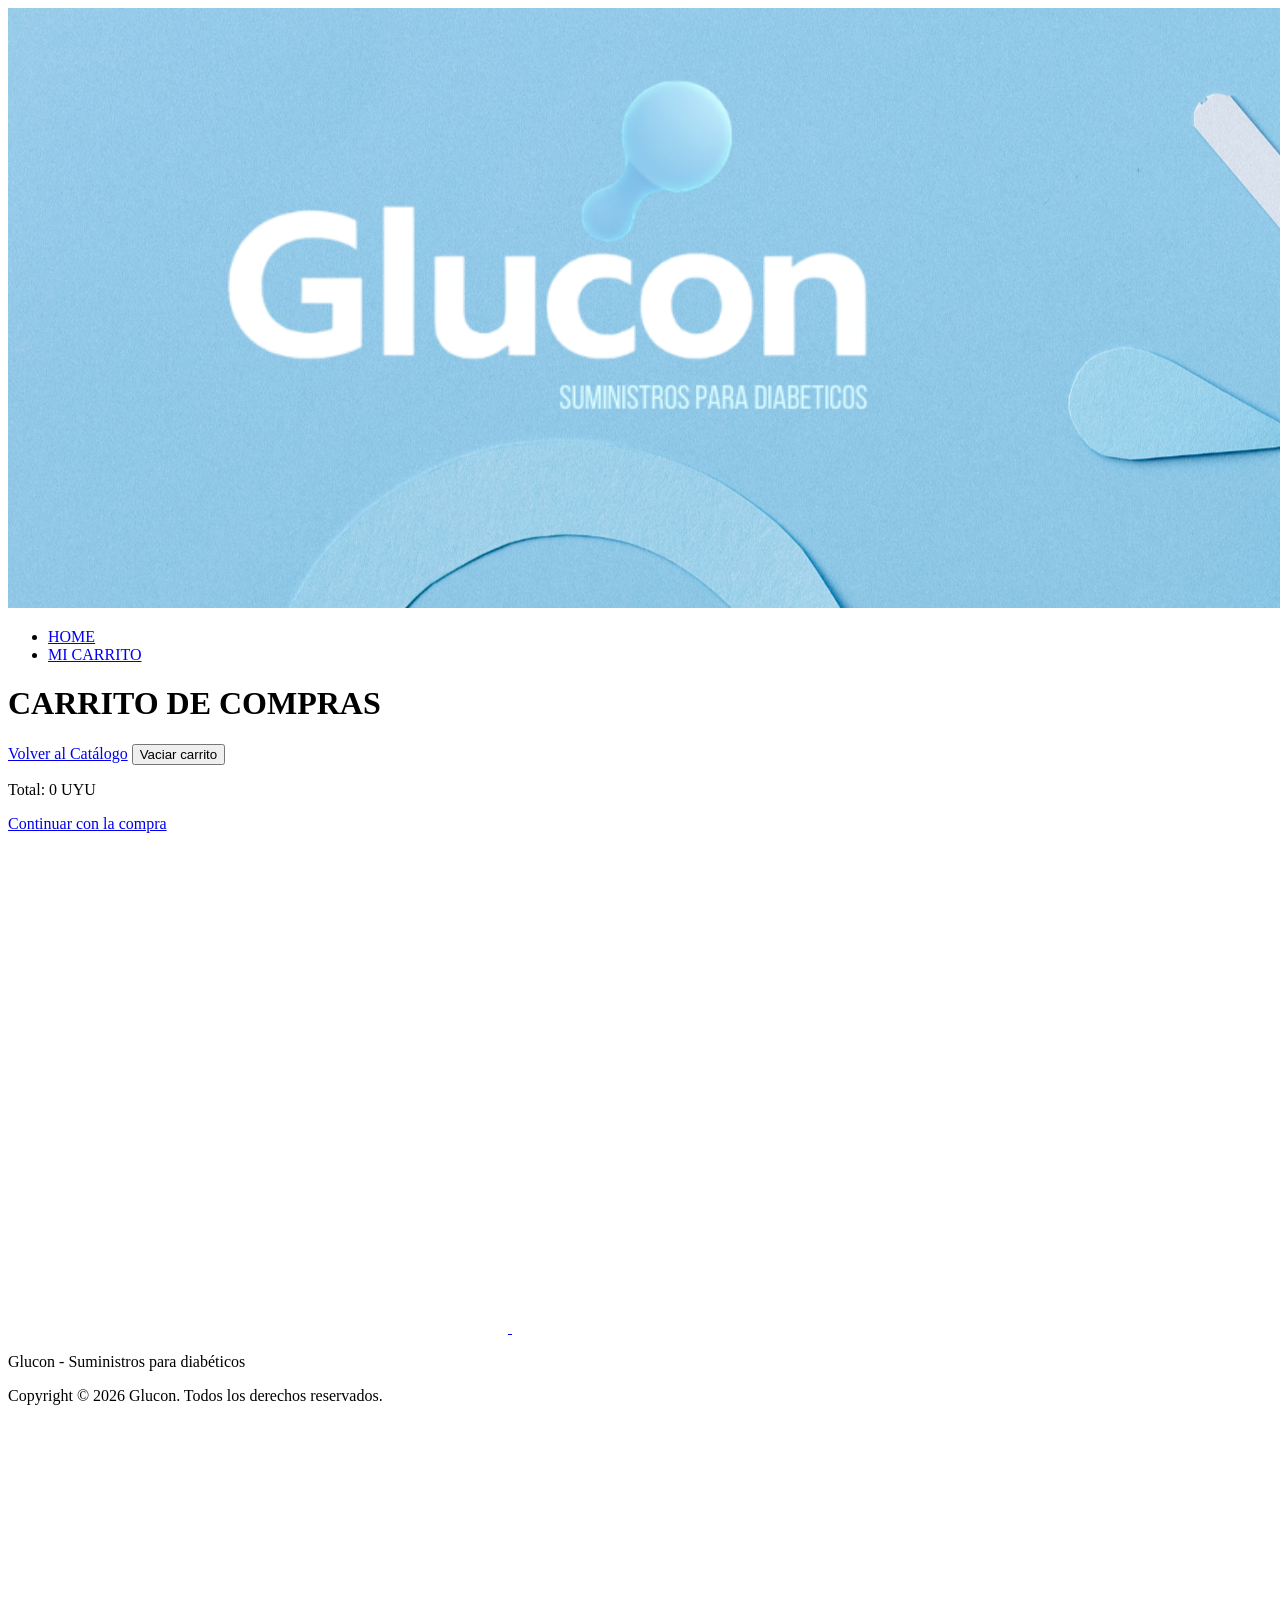
==== pages/carrito.html @ 597b4571 "Version 1 - estructura en main + fetch del json" ====
<!DOCTYPE html>
<html lang="es">

<head>
    <meta charset="UTF-8">
    <meta name="viewport" content="width=device-width, initial-scale=1.0">
    <title>Carrito de Compras | Glucon</title>

    <!-- LINK a CSS -->
    <link rel="stylesheet" href="../css/styles.css">

    <!--LINK a JS -->
    <script defer src="../js/main.js"></script>
</head>


<body>
    <header class="header">
        <!-- SECCION HEADER -->
        <section class="header-section">

            <!-- BANNER -->
            <a class="banner">
                <img src="../img/banner-glucon.png" alt="Banner de Glucon">
            </a>

            <!-- NAV MENU -->
            <div class="div-nav">

                <nav>
                    <ul>
                        <li>
                            <a href="../index.html">HOME</a>
                        </li>
                        <li>
                            <a href="./carrito.html">MI CARRITO</a>
                        </li>
                    </ul>
                </nav>
            </div>
        </section>
    </header>

    <main id="main-cart">
        <!-- SECCION CARRITO -->

        <h1 class="page-title">CARRITO DE COMPRAS</h1>

        <section class="cart-section"></section>

        <!-- BTN "VOLVER A CATALOGO/HOME" Y BTN "VACIAR CARRITO"-->
        <div class="cart-btn">
            <a id="cart-btn-back" href="../index.html" type="button">Volver al Catálogo</a>
            <button id="cart-btn-empty" type="button">Vaciar carrito</button>

            <!-- TOTAL DEL CARRITO -->
            <p class="cart-total">
                Total: <span id="cart-total">0</span> UYU</p>
        </div>

        <!-- BTN "CONTINUAR CON LA COMPRA" -->
        <div class="checkout">
            <a href="./checkout.html">Continuar con la compra</a>
        </div>

    </main>

    <!-- FOOTER -->
    <footer class="footer">

        <div class="footer-left">
            <!-- ICONOS IZQ. - GOOGLE MAPS -->
            <a href="https://www.google.com/maps/place/Departamento+de+Montevideo/@-34.8195175,-56.5572206,10z/data=!3m1!4b1!4m6!3m5!1s0x959f80ffc63bf7d3:0x686fbde87255a664!8m2!3d-34.8181587!4d-56.2138256!16zL20vMDlwMmQ5?entry=ttu&g_ep=EgoyMDI2MDIyNC4wIKXMDSoASAFQAw%3D%3D"
                target="_blank">
                <img class="footer-icon" src="../img/icono-maps.png" alt="Icono de ubicación Google Maps">
            </a>
            <!-- ICONOS IZQ. - WP -->
            <a href="https://web.whatsapp.com/" target="_blank">
                <img class="footer-icon" src="../img/icono-wp.png" alt="Icono de WhatsApp">
            </a>
        </div>

        <!-- TEXTOS EN FOOTER -->
        <div class="footer-center">
            <p class="footer-text">Glucon - Suministros para diabéticos</p>
            <p class="footer-text">Copyright © 2026 Glucon. Todos los derechos reservados.</p>
        </div>

        <!-- ICONO "UP" EN FOOTER -->
        <div class="footer-right">
            <a href="#main-cart">
                <img src="../img/icono-up.png" alt="Icono de flecha hacia arriba para volver al inicio">
            </a>
        </div>

    </footer>

</body>

</html>
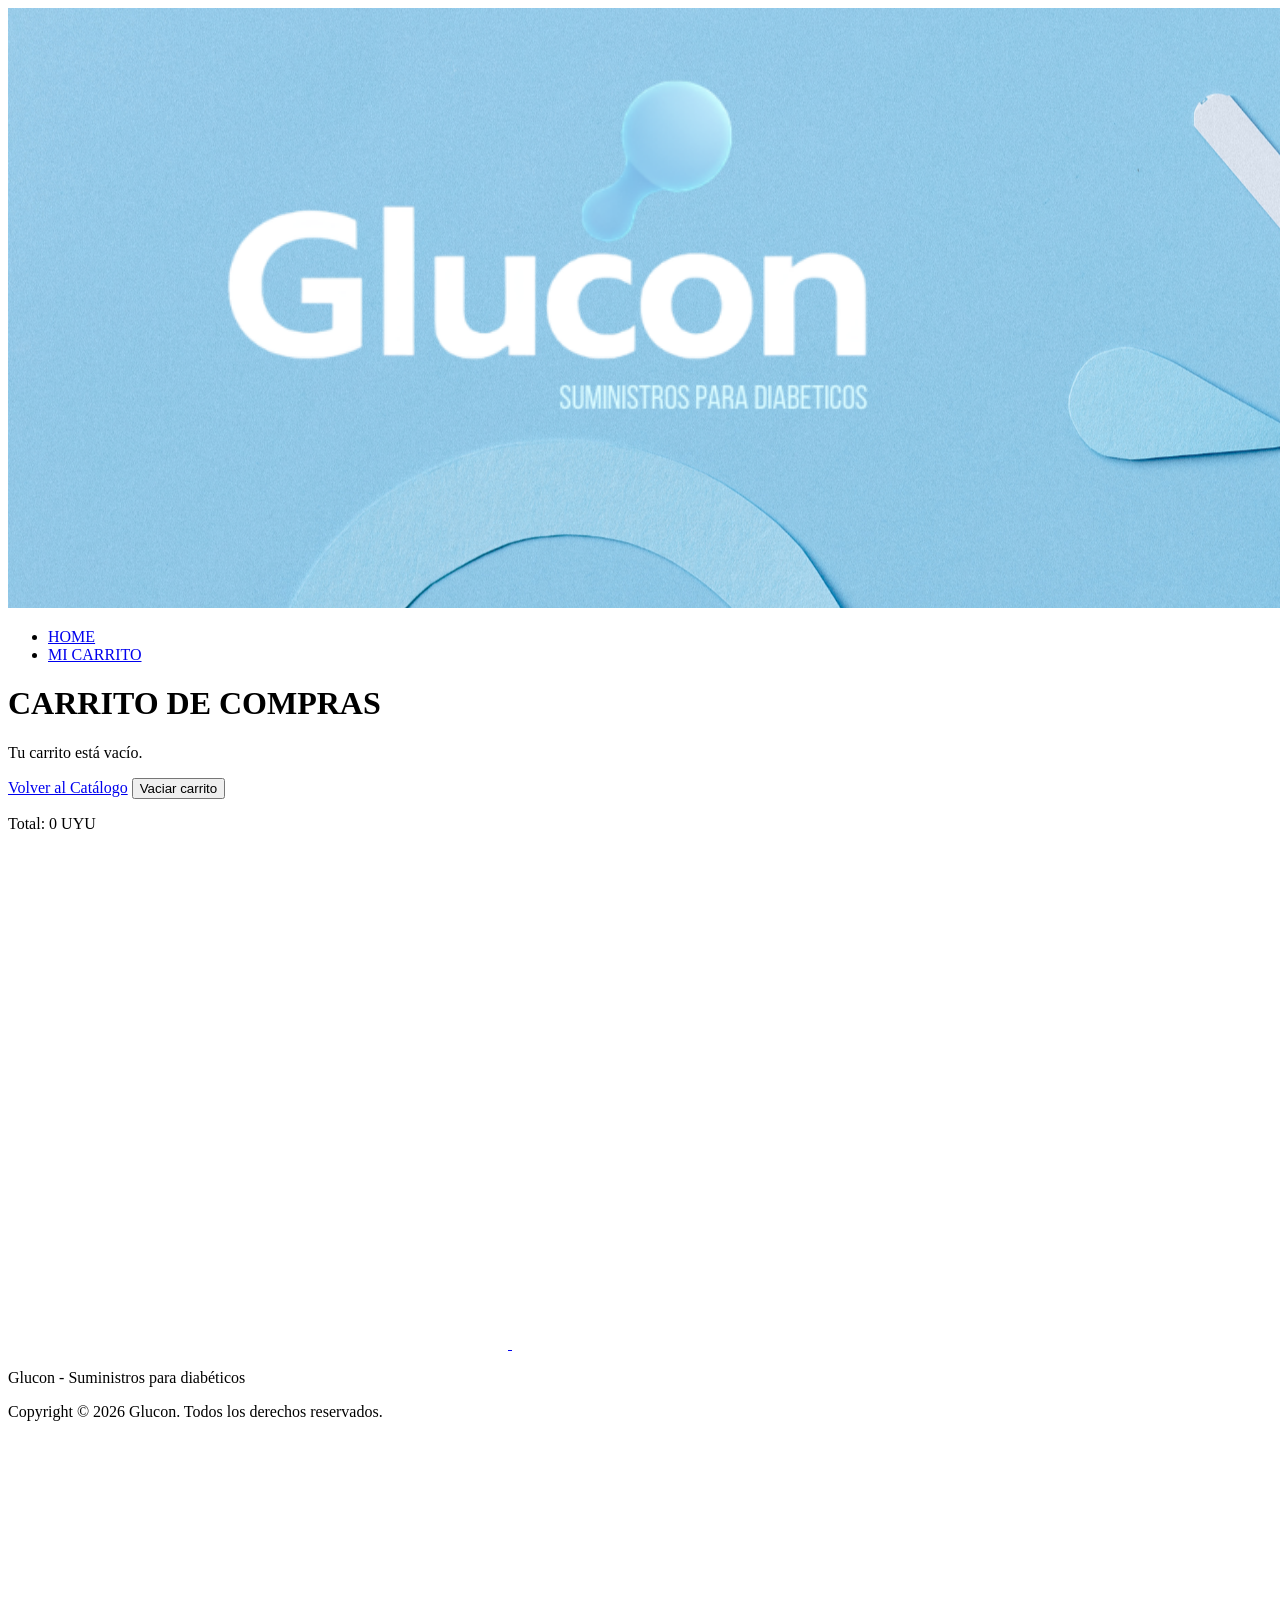
==== commit 8c9c07c7: "Agrega funcionalidad en carrito y checkout con confirmaciones incompletas aun" ====
--- a/pages/carrito.html
+++ b/pages/carrito.html
@@ -10,7 +10,7 @@
     <link rel="stylesheet" href="../css/styles.css">
 
     <!--LINK a JS -->
-    <script defer src="../js/main.js"></script>
+    <script defer src="../js/carrito.js"></script>
 </head>
 
 
@@ -59,7 +59,7 @@
         </div>
 
         <!-- BTN "CONTINUAR CON LA COMPRA" -->
-        <div class="checkout">
+        <div id="checkout-container" class="checkout">
             <a href="./checkout.html">Continuar con la compra</a>
         </div>
 
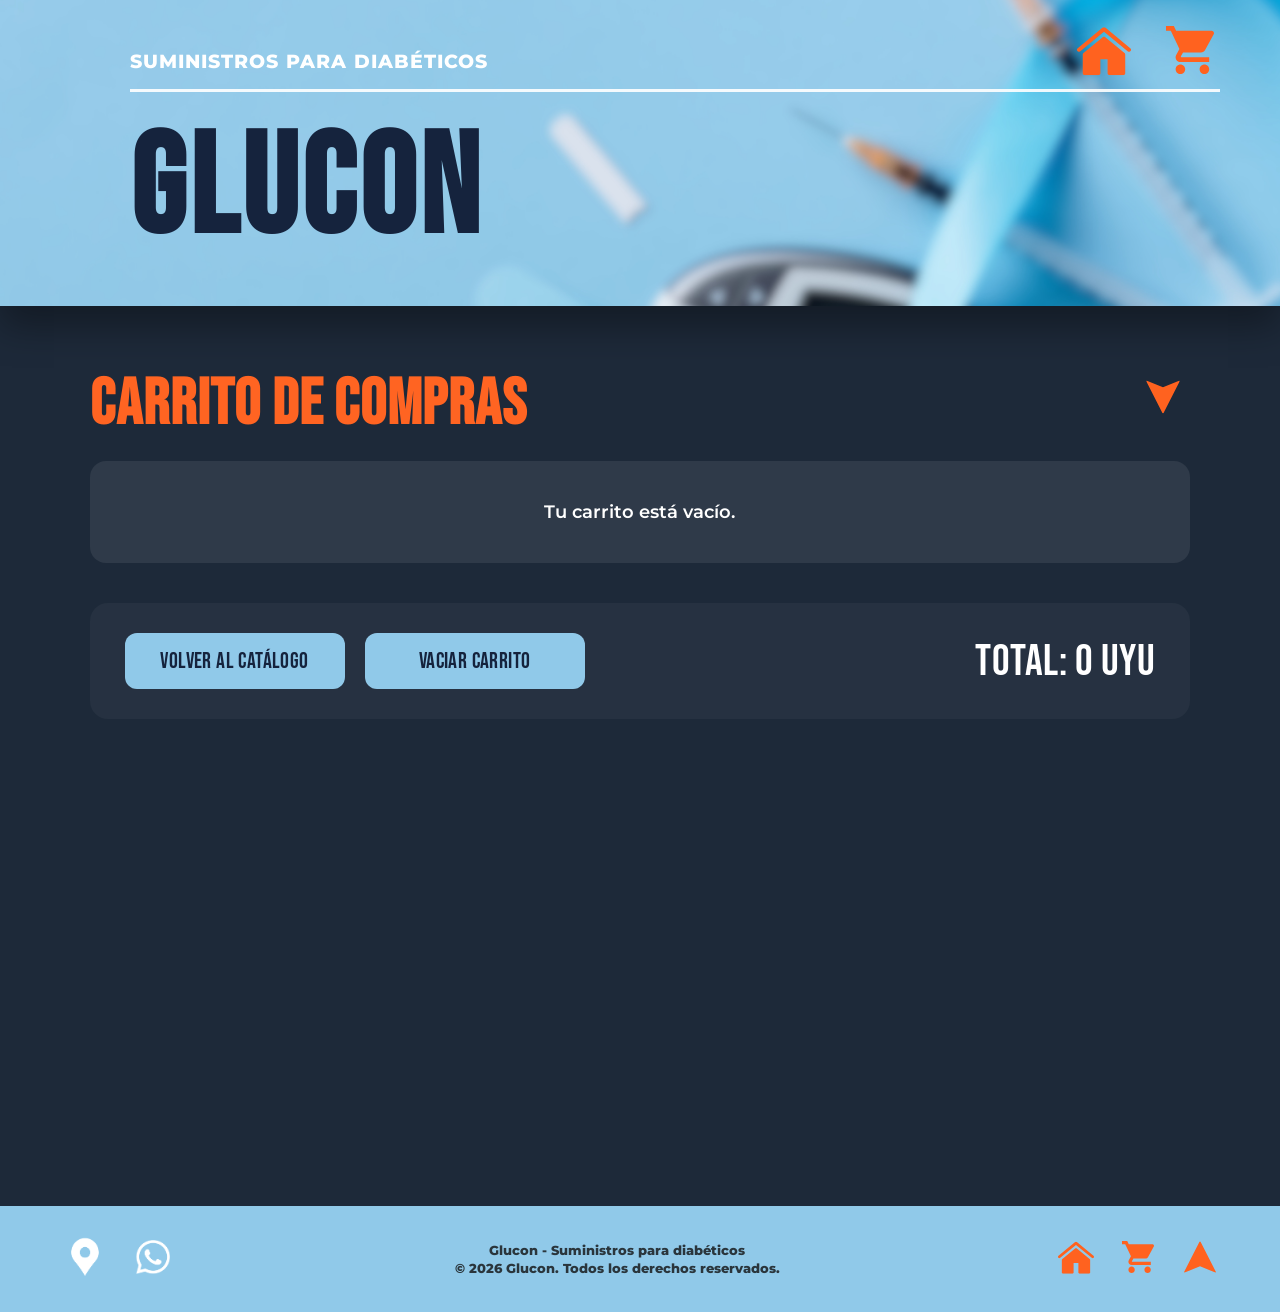
==== commit 144c033d: "Estilos completos de Pagina Carrito + majoras de layout" ====
--- a/pages/carrito.html
+++ b/pages/carrito.html
@@ -9,58 +9,83 @@
     <!-- LINK a CSS -->
     <link rel="stylesheet" href="../css/styles.css">
 
+    <!-- LINK PARA TIPOGRAFÍAS PERSONALIZADAS -->
+    <link href="https://fonts.googleapis.com/css2?family=Bebas+Neue&family=Montserrat:wght@300;400;600;800&display=swap"
+        rel="stylesheet">
+
     <!--LINK a JS -->
     <script defer src="../js/carrito.js"></script>
+
 </head>
 
-
 <body>
-    <header class="header">
-        <!-- SECCION HEADER -->
-        <section class="header-section">
+    <header class="header header-mini">
+        <section class="section-banner section-banner-mini">
 
             <!-- BANNER -->
-            <a class="banner">
-                <img src="../img/banner-glucon.png" alt="Banner de Glucon">
-            </a>
+            <img class="banner-bg" src="../img/banner-glucon.svg" alt="Banner principal de Glucon">
 
-            <!-- NAV MENU -->
-            <div class="div-nav">
+            <!-- CONTENIDO SOBRE BANNER -->
+            <div class="banner-top banner-top-mini">
+                <p class="banner-subtitle">SUMINISTROS PARA DIABÉTICOS</p>
+                <div class="banner-line"></div>
 
-                <nav>
-                    <ul>
-                        <li>
-                            <a href="../index.html">HOME</a>
-                        </li>
-                        <li>
-                            <a href="./carrito.html">MI CARRITO</a>
-                        </li>
-                    </ul>
-                </nav>
+                <div class="nav-icons">
+                    <a href="../index.html">
+                        <img src="../img/icono-home.svg" alt="Icono al inicio">
+                    </a>
+                    <a href="./carrito.html">
+                        <img src="../img/icono-carrito.svg" alt="Icono al carrito">
+                    </a>
+                </div>
             </div>
+
+            <!-- TITULO  -->
+            <div class="banner-content banner-content-mini">
+                <h1 class="banner-title banner-title-mini">GLUCON</h1>
+            </div>
+
         </section>
     </header>
 
-    <main id="main-cart">
-        <!-- SECCION CARRITO -->
+    <!-- MAIN EN CARRITO -->
 
-        <h1 class="page-title">CARRITO DE COMPRAS</h1>
+    <main id="main-cart" class="main-cart">
 
+        <div class="cart-title-row">
+            <!-- SUBTITULO DE PAGINA -->
+            <h2 class="page-title">CARRITO DE COMPRAS</h2>
+
+            <!-- FLECHA PARA IR HACIA ABAJO -->
+            <a href="#cart-end" class="scroll-down">
+                <img src="../img/icono-up.svg" alt="Ir al total">
+            </a>
+        </div>
+
+
+        <!-- SECCION DE PRODUCTOS AGREGADOS DESDE JS -->
         <section class="cart-section"></section>
 
-        <!-- BTN "VOLVER A CATALOGO/HOME" Y BTN "VACIAR CARRITO"-->
-        <div class="cart-btn">
-            <a id="cart-btn-back" href="../index.html" type="button">Volver al Catálogo</a>
-            <button id="cart-btn-empty" type="button">Vaciar carrito</button>
+        <!-- BOTONES Y TOTAL DEL CARRITO -->
+        <div id="cart-end" class="cart-actions-box">
 
-            <!-- TOTAL DEL CARRITO -->
-            <p class="cart-total">
-                Total: <span id="cart-total">0</span> UYU</p>
-        </div>
+            <div class="cart-actions">
+                <div class="cart-actions-left">
+                    <a id="cart-btn-back" href="../index.html">Volver al catálogo</a>
+                    <button id="cart-btn-empty" type="button">Vaciar carrito</button>
+                </div>
 
-        <!-- BTN "CONTINUAR CON LA COMPRA" -->
-        <div id="checkout-container" class="checkout">
-            <a href="./checkout.html">Continuar con la compra</a>
+                <!-- TOTAL -->
+                <p class="cart-total">
+                    Total: <span id="cart-total">0</span> UYU
+                </p>
+            </div>
+
+            <!-- BOTON PARA CONTINUAR CON LA COMPRA -->
+            <div id="checkout-container" class="checkout">
+                <a href="./checkout.html">Continuar con la compra</a>
+            </div>
+
         </div>
 
     </main>
@@ -68,28 +93,32 @@
     <!-- FOOTER -->
     <footer class="footer">
 
+        <!-- IZQUIERDA -->
         <div class="footer-left">
-            <!-- ICONOS IZQ. - GOOGLE MAPS -->
-            <a href="https://www.google.com/maps/place/Departamento+de+Montevideo/@-34.8195175,-56.5572206,10z/data=!3m1!4b1!4m6!3m5!1s0x959f80ffc63bf7d3:0x686fbde87255a664!8m2!3d-34.8181587!4d-56.2138256!16zL20vMDlwMmQ5?entry=ttu&g_ep=EgoyMDI2MDIyNC4wIKXMDSoASAFQAw%3D%3D"
-                target="_blank">
-                <img class="footer-icon" src="../img/icono-maps.png" alt="Icono de ubicación Google Maps">
+            <a href="#" aria-label="Ubicación">
+                <img src="../img/icono-maps.png" alt="Ubicación">
             </a>
-            <!-- ICONOS IZQ. - WP -->
-            <a href="https://web.whatsapp.com/" target="_blank">
-                <img class="footer-icon" src="../img/icono-wp.png" alt="Icono de WhatsApp">
+            <a href="#" aria-label="WhatsApp">
+                <img src="../img/icono-wp.png" alt="WhatsApp">
             </a>
         </div>
 
-        <!-- TEXTOS EN FOOTER -->
+        <!-- CENTRO -->
         <div class="footer-center">
-            <p class="footer-text">Glucon - Suministros para diabéticos</p>
-            <p class="footer-text">Copyright © 2026 Glucon. Todos los derechos reservados.</p>
+            <p>Glucon - Suministros para diabéticos</p>
+            <p>© 2026 Glucon. Todos los derechos reservados.</p>
         </div>
 
-        <!-- ICONO "UP" EN FOOTER -->
+        <!-- DERECHA -->
         <div class="footer-right">
-            <a href="#main-cart">
-                <img src="../img/icono-up.png" alt="Icono de flecha hacia arriba para volver al inicio">
+            <a href="../index.html">
+                <img src="../img/icono-home.svg" alt="Home">
+            </a>
+            <a href="./pages/carrito.html">
+                <img src="../img/icono-carrito.svg" alt="Carrito">
+            </a>
+            <a href="#top">
+                <img src="../img/icono-up.svg" alt="Volver arriba">
             </a>
         </div>
 
--- a/css/styles.css
+++ b/css/styles.css
@@ -0,0 +1,701 @@
+/* ========================= */
+/* RESET */
+/* ========================= */
+
+* {
+    margin: 0;
+    padding: 0;
+    box-sizing: border-box;
+}
+
+/* ========================= */
+/* BODY */
+/* ========================= */
+
+body {
+    background: #f3f3f3;
+    color: #3b3b3b;
+    font-family: Arial, sans-serif;
+}
+
+/* ========================= */
+/* HEADER - HOME */
+/* ========================= */
+
+.header {
+    padding: 0;
+}
+
+.section-banner {
+    position: relative;
+    z-index: 2;
+    width: 100%;
+    height: 100vh;
+    min-height: 900px;
+    overflow: hidden;
+    box-shadow: 0 30px 50px rgba(0, 0, 0, 0.50);
+}
+
+.banner-bg {
+    display: block;
+    width: 100%;
+    height: 100%;
+    object-fit: cover;
+}
+
+/* FRANJA SUPERIOR HEADER*/
+
+.banner-top {
+    position: absolute;
+    top: 70px;
+    left: 85px;
+    right: 85px;
+    z-index: 5;
+}
+
+.banner-subtitle {
+    margin-bottom: 16px;
+    color: #ffffff;
+    font-family: 'Montserrat', sans-serif;
+    font-size: 19px;
+    font-weight: 800;
+    letter-spacing: 1px;
+    text-transform: uppercase;
+}
+
+.banner-line {
+    width: 100%;
+    height: 3px;
+    background: rgba(255, 255, 255, 0.9);
+}
+
+/* ICONOS DEL MENU DE NAVEGACIÓN */
+
+.nav-icons {
+    position: absolute;
+    top: -30px;
+    right: 0;
+    display: flex;
+    align-items: center;
+    gap: 26px;
+}
+
+.nav-icons a {
+    display: inline-flex;
+    align-items: center;
+    justify-content: center;
+}
+
+.nav-icons img {
+    display: block;
+    width: 60px;
+    height: 60px;
+    object-fit: contain;
+    transition: transform 0.2s ease;
+}
+
+.nav-icons img:hover {
+    transform: translateY(-2px);
+}
+
+/* FLECHAS DECORATIVAS */
+
+.banner-arrows {
+    position: absolute;
+    top: -30px;
+    left: 460px;
+    z-index: 6;
+}
+
+.banner-arrows img {
+    display: block;
+    width: 300px;
+    height: auto;
+    opacity: 0.9;
+}
+
+/* CONTENIDOR DEL BANNER */
+
+.banner-content {
+    position: absolute;
+    top: 300px;
+    left: 80px;
+    z-index: 5;
+    display: flex;
+    flex-direction: column;
+    align-items: flex-start;
+}
+
+/* TITULO EN BANNER */
+.banner-title {
+    margin-bottom: 36px;
+    color: #15233d;
+    font-family: 'Bebas Neue', sans-serif;
+    font-size: 300px;
+    line-height: 0.88;
+    letter-spacing: 4px;
+    text-transform: uppercase;
+}
+
+/* BOTON EN BANNER "VER CATALOGO" */
+.banner-btn {
+    display: inline-flex;
+    align-items: center;
+    justify-content: center;
+    min-width: 360px;
+    height: 68px;
+    padding: 0 24px;
+    border-radius: 12px;
+    background: linear-gradient(90deg, #f2554a 0%, #df9460 100%);
+    color: #ffffff;
+    font-family: 'Montserrat', sans-serif;
+    font-size: 20px;
+    font-weight: 800;
+    letter-spacing: 0.5px;
+    text-decoration: none;
+    text-transform: uppercase;
+    transition: transform 0.2s ease;
+}
+
+.banner-btn:hover {
+    transform: translateY(-2px);
+}
+
+/* ========================= */
+/* MAIN / CATÁLOGO - PAGINA HOME*/
+/* ========================= */
+
+#main {
+    position: relative;
+    z-index: 1;
+    padding: 70px 0 90px;
+    background: #1d2939;
+}
+
+/* SUBTÍTULO Y LÍNEA */
+
+.catalog-title {
+    width: 86%;
+    margin: 15px auto 5px;
+    color: #ff6422;
+    font-family: 'Bebas Neue', sans-serif;
+    font-size: 64px;
+    letter-spacing: 1px;
+    text-align: left;
+    text-transform: uppercase;
+}
+
+.catalog-line {
+    display: block;
+    width: 86%;
+    height: 3px;
+    margin: 0 auto 50px;
+    background: rgba(255, 255, 255, 0.95);
+}
+
+/* GRID DE PRODUCTOS */
+
+.section-products {
+    display: grid;
+    grid-template-columns: repeat(3, 1fr);
+    gap: 50px;
+    width: 83%;
+    margin: 0 auto;
+}
+
+/* CARD DE PRODUCTO */
+
+.product-card {
+    display: flex;
+    flex-direction: column;
+    padding: 10px 26px 24px;
+    border-radius: 18px;
+    background: #d9e4eb;
+    box-shadow: 0 8px 18px rgba(0, 0, 0, 0.18);
+    transition: transform 0.25s ease, box-shadow 0.25s ease;
+}
+
+.product-card:hover {
+    transform: translateY(-8px);
+    box-shadow: 0 16px 28px rgba(0, 0, 0, 0.24);
+}
+
+.product-card img {
+    display: block;
+    width: 100%;
+    height: 300px;
+    object-fit: contain;
+}
+
+.product-card h3 {
+    min-height: 30px;
+    margin-bottom: 10px;
+    color: #111111;
+    font-family: 'Bebas Neue', sans-serif;
+    font-size: 26px;
+    line-height: 1.05;
+    letter-spacing: 0.4px;
+}
+
+.product-card p {
+    min-height: 90px;
+    margin-bottom: 10px;
+    color: #2a2a2a;
+    font-family: 'Montserrat', sans-serif;
+    font-size: 15px;
+    line-height: 1.55;
+}
+
+.product-card h4 {
+    color: #111111;
+    font-family: 'Bebas Neue', sans-serif;
+    font-size: 28px;
+    letter-spacing: 0.5px;
+    white-space: nowrap;
+}
+
+/* FILA INFERIOR DE LA CARD */
+
+.product-card-bottom {
+    display: flex;
+    align-items: center;
+    justify-content: space-between;
+    gap: 16px;
+}
+
+/* BOTÓN AGREGAR */
+
+.btn-add {
+    min-width: 210px;
+    height: 56px;
+    border: none;
+    border-radius: 12px;
+    cursor: pointer;
+    background: linear-gradient(90deg, #f2554a 0%, #eb955d 100%);
+    color: #ffffff;
+    font-family: 'Bebas Neue', sans-serif;
+    font-size: 20px;
+    letter-spacing: 0.4px;
+    text-transform: uppercase;
+    transition: transform 0.2s ease, filter 0.2s ease;
+}
+
+.btn-add:hover {
+    transform: translateY(-3px);
+    filter: brightness(1.05);
+}
+
+/* ========================= */
+/* PÁGINA CARRITO */
+/* ========================= */
+
+/* HEADER MINI - PAGINA CARRITO */
+
+.section-banner-mini {
+    position: relative;
+    height: 34vh;
+    min-height: 260px;
+    max-height: 340px;
+    overflow: hidden;
+    box-shadow: 0 20px 35px rgba(0, 0, 0, 0.35);
+}
+
+.banner-top-mini {
+    top: 50px;
+    left: 130px;
+    right: 60px;
+}
+
+.banner-content-mini {
+    top: 130px;
+    left: 130px;
+}
+
+.banner-title-mini {
+    margin-bottom: 0;
+    color: #15233d;
+    font-size: 140px;
+}
+
+/* MAIN GENERAL - PAGINA CARRITO*/
+
+.main-cart {
+    min-height: 100vh;
+    padding: 60px 0 90px;
+    background: #1d2939;
+}
+
+/* TÍTULO + FLECHA SCROLLDOWN */
+
+.cart-title-row {
+    position: relative;
+    width: 86%;
+    margin: 0 auto 18px;
+}
+
+.page-title {
+    margin: 0;
+    color: #ff6422;
+    font-family: 'Bebas Neue', sans-serif;
+    font-size: 64px;
+    letter-spacing: 1px;
+    text-align: left;
+    text-transform: uppercase;
+}
+
+.scroll-down {
+    position: absolute;
+    top: 10px;
+    right: 6px;
+    display: inline-flex;
+}
+
+.scroll-down img {
+    width: 42px;
+    height: 42px;
+    transform: rotate(180deg);
+    cursor: pointer;
+    transition: transform 0.2s ease;
+}
+
+.scroll-down img:hover {
+    transform: rotate(180deg) translateY(3px);
+}
+
+/* PARA QUE DESLICE SUAVE LA PAGINA */
+html {
+    scroll-behavior: smooth;
+}
+
+/* ESTADO VACÍO DEL CARRITO */
+
+.cart-empty {
+    width: 100%;
+    padding: 40px 20px;
+    border-radius: 16px;
+    background: rgba(255, 255, 255, 0.08);
+    color: #ffffff;
+    font-family: 'Montserrat', sans-serif;
+    font-size: 18px;
+    font-weight: 600;
+    text-align: center;
+}
+
+/* LISTADO DE PRODUCTOS - PAGINA CARRITO */
+
+.cart-section {
+    display: flex;
+    flex-direction: column;
+    gap: 26px;
+    width: 86%;
+    margin: 0 auto 40px;
+}
+
+/* CARD DE PRODUCTO - PAGINA CARRITO */
+
+.cart-card {
+    display: grid;
+    grid-template-columns: 220px 1fr 220px;
+    align-items: center;
+    gap: 24px;
+    padding: 10px 50px 8px 8px;
+    border-radius: 18px;
+    background: #d9e4eb;
+    box-shadow: 0 8px 18px rgba(0, 0, 0, 0.18);
+    transition: transform 0.25s ease, box-shadow 0.25s ease;
+}
+
+.cart-card:hover {
+    transform: translateY(-4px);
+    box-shadow: 0 14px 26px rgba(0, 0, 0, 0.22);
+}
+
+.cart-card img {
+    display: block;
+    width: 100%;
+    min-height: 220px;
+    object-fit: contain;
+}
+
+/* COLUMNA CENTRAL DE LA CARD */
+
+.cart-card-info {
+    display: flex;
+    flex-direction: column;
+    justify-content: center;
+    height: 100%;
+}
+
+/* COLUMNA DERECHA DE LA CARD */
+
+.cart-card-side {
+    display: flex;
+    flex-direction: column;
+    justify-content: center;
+    align-items: flex-end;
+    gap: 90px;
+    height: 100%;
+}
+
+/* TEXTOS DE LA CARD */
+
+.cart-card h3 {
+    margin-bottom: 12px;
+    color: #111111;
+    font-family: 'Bebas Neue', sans-serif;
+    font-size: 34px;
+    letter-spacing: 0.4px;
+    line-height: 1;
+}
+
+.cart-card h4 {
+    margin-bottom: 14px;
+    color: #111111;
+    font-family: 'Montserrat', sans-serif;
+    font-size: 17px;
+    font-weight: 700;
+}
+
+.cart-card p {
+    margin-bottom: 0;
+    color: #2a2a2a;
+    font-family: 'Montserrat', sans-serif;
+    font-size: 15px;
+    line-height: 1.5;
+}
+
+/* CONTROLES DE CANTIDAD - CARD / PAGINA CARRITO */
+
+.cart-controls {
+    display: flex;
+    align-items: center;
+    gap: 14px;
+    margin-top: 22px;
+    padding-top: 0;
+}
+
+.cart-controls p {
+    margin-bottom: 0;
+    font-weight: 700;
+}
+
+.cart-cantidad {
+    min-width: 110px;
+}
+
+/* SUBTOTAL - CARD / PAGINA CARRITO */
+
+.cart-subtotal {
+    align-self: flex-end;
+    color: #111111;
+    font-family: 'Montserrat', sans-serif;
+    font-size: 16px;
+    font-weight: 800;
+    text-align: right;
+    text-transform: uppercase;
+    white-space: nowrap;
+}
+
+/* BOTONES INTERNOS - CARD / PAGINA CARRITO */
+
+.btn-sumar,
+.btn-restar,
+.btn-eliminar {
+    border: none;
+    border-radius: 10px;
+    cursor: pointer;
+    font-family: 'Bebas Neue', sans-serif;
+    letter-spacing: 0.5px;
+    transition: transform 0.2s ease, filter 0.2s ease;
+}
+
+.btn-sumar,
+.btn-restar {
+    width: 42px;
+    height: 42px;
+    background: #90c9e9;
+    color: #15233d;
+    font-size: 26px;
+}
+
+.btn-eliminar {
+    min-width: 140px;
+    margin-bottom: 15px;
+    height: 48px;
+    background: linear-gradient(90deg, #f2554a 0%, #eb955d 100%);
+    color: #ffffff;
+    font-size: 20px;
+}
+
+.btn-sumar:hover,
+.btn-restar:hover,
+.btn-eliminar:hover {
+    transform: translateY(-2px);
+    filter: brightness(1.05);
+}
+
+
+/* CIERRE DEL CARRITO */
+
+.cart-actions-box {
+    width: 86%;
+    margin: 0 auto 50px;
+    padding: 30px 35px;
+    display: flex;
+    flex-direction: column;
+    gap: 24px;
+    border-radius: 18px;
+    background: rgba(255, 255, 255, 0.04);
+}
+
+/* FILA SUPERIOR: BOTONES VACIAR Y VOLVER + TOTAL */
+
+.cart-actions {
+    display: flex;
+    align-items: center;
+    justify-content: space-between;
+    gap: 24px;
+}
+
+.cart-actions-left {
+    display: flex;
+    align-items: center;
+    gap: 20px;
+}
+
+/* BOTONES VACIAR Y VOLVER A CATALOGO */
+
+#cart-btn-back,
+#cart-btn-empty {
+    display: inline-flex;
+    align-items: center;
+    justify-content: center;
+    min-width: 220px;
+    height: 56px;
+    padding: 0 22px;
+    border: none;
+    border-radius: 12px;
+    cursor: pointer;
+    font-family: 'Bebas Neue', sans-serif;
+    font-size: 22px;
+    letter-spacing: 0.4px;
+    text-decoration: none;
+    text-transform: uppercase;
+    transition: transform 0.2s ease, filter 0.2s ease;
+}
+
+#cart-btn-back,
+#cart-btn-empty {
+    background: #90c9e9;
+    color: #15233d;
+}
+
+#cart-btn-back:hover,
+#cart-btn-empty:hover {
+    transform: translateY(-3px);
+    filter: brightness(1.05);
+}
+
+/* TOTAL */
+
+.cart-total {
+    margin: 0;
+    color: #ffffff;
+    font-family: 'Bebas Neue', sans-serif;
+    font-size: 44px;
+    letter-spacing: 0.5px;
+    text-transform: uppercase;
+    white-space: nowrap;
+}
+
+/* FILA INFERIOR: BTN CONTINUAR CON LA COMPRA */
+
+.checkout {
+    display: flex;
+    justify-content: flex-start;
+}
+
+.checkout a {
+    display: inline-flex;
+    align-items: center;
+    justify-content: center;
+    min-width: 460px;
+    height: 62px;
+    padding: 0 28px;
+    border-radius: 12px;
+    background: linear-gradient(90deg, #f2554a 0%, #eb955d 100%);
+    color: #ffffff;
+    font-family: 'Bebas Neue', sans-serif;
+    font-size: 26px;
+    letter-spacing: 0.5px;
+    text-decoration: none;
+    text-transform: uppercase;
+    transition: transform 0.2s ease, filter 0.2s ease;
+}
+
+.checkout a:hover {
+    transform: translateY(-3px);
+    filter: brightness(1.05);
+}
+
+/* ========================= */
+/* FOOTER */
+/* ========================= */
+
+.footer {
+    display: flex;
+    align-items: center;
+    justify-content: space-between;
+    width: 100%;
+    padding: 26px 60px;
+    background: #90c9e9;
+    color: #111111;
+    font-weight: 800;
+}
+
+/* FOOTER IZQUIERDA */
+
+.footer-left {
+    display: flex;
+    gap: 18px;
+}
+
+.footer-left img {
+    width: 50px;
+    height: 50px;
+    cursor: pointer;
+    transition: transform 0.2s ease;
+}
+
+.footer-left img:hover {
+    transform: translateY(-2px);
+}
+
+/* FOOTER CENTRO */
+
+.footer-center {
+    color: inherit;
+    font-family: 'Montserrat', sans-serif;
+    font-size: 13px;
+    line-height: 1.4;
+    opacity: 0.8;
+    text-align: center;
+}
+
+/* FOOTER DERECHA */
+
+.footer-right {
+    display: flex;
+    gap: 22px;
+}
+
+.footer-right img {
+    width: 40px;
+    height: 40px;
+    cursor: pointer;
+    transition: transform 0.2s ease;
+}
+
+.footer-right img:hover {
+    transform: translateY(-3px);
+}
